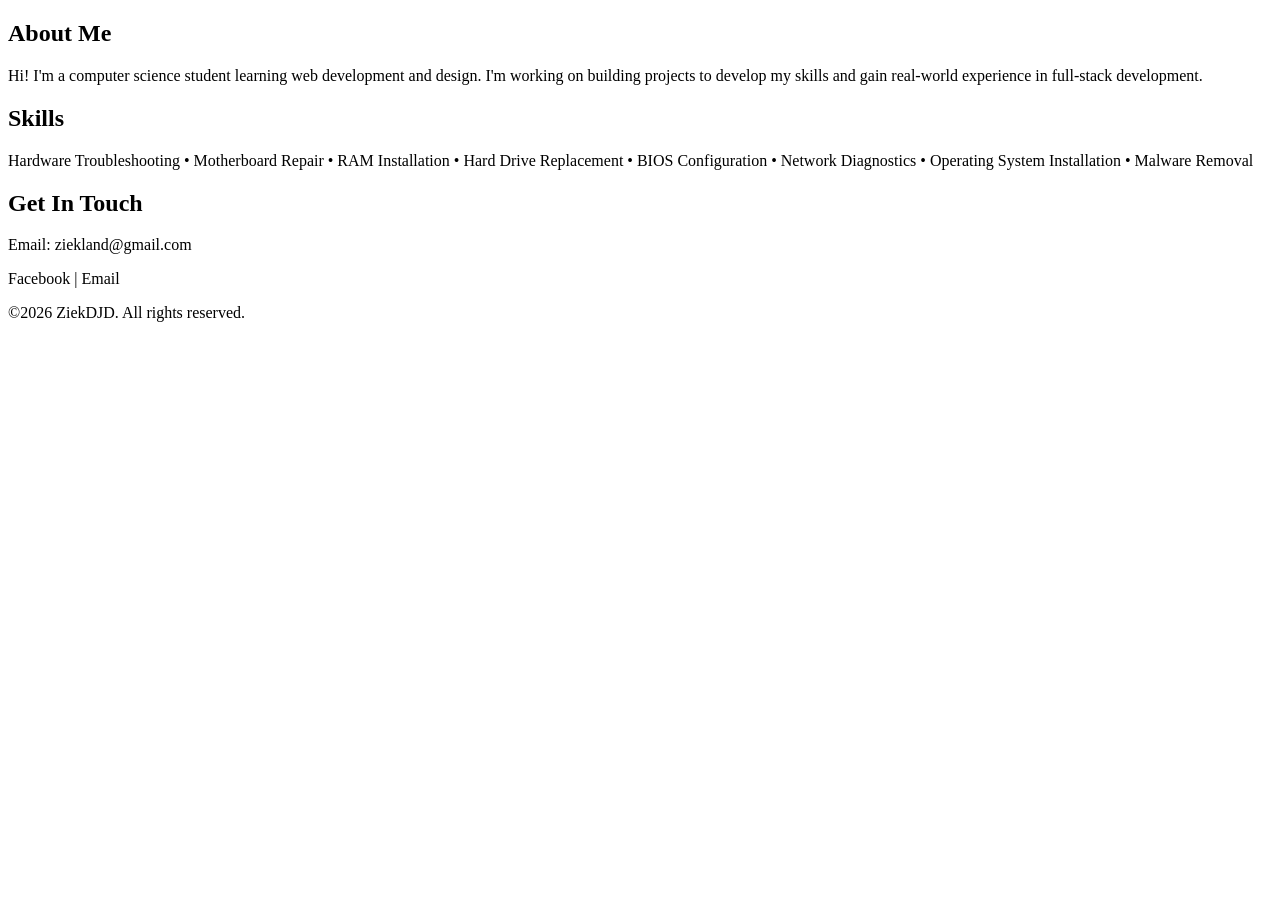
==== preview/index.html @ 4cb50c62 "draft for preview file" ====
<!DOCTYPE html>
<html lang="en">
<head>
  <meta charset="UTF-8">
  <meta name="viewport" content="width=device-width, initial-scale=1.0">
  <title>ZiekDJD's Projects</title>
  <script src="js/script.js" defer></script>
  <link rel="stylesheet" href="html/nav.css">
  <link rel="stylesheet" href="css/style.css">
  <link rel="stylesheet" href="css/mobile.css">
  <link rel="stylesheet" href="https://cdnjs.cloudflare.com/ajax/libs/font-awesome/5.15.3/css/all.min.css" integrity="sha512-iBBXm8fW90+nuLcSKlbmrPcLa0OT92xO1BIsZ+ywDWZCvqsWgccV3gFoRBv0z+8dLJgyAHIhR35VZc2oM/gI1w==" crossorigin="anonymous" />
  <link rel="stylesheet" href="https://cdnjs.cloudflare.com/ajax/libs/font-awesome/6.4.2/css/all.min.css">
  <link rel="stylesheet" href="https://cdnjs.cloudflare.com/ajax/libs/font-awesome/4.7.0/css/font-awesome.min.css"> 
  <style>

  </style>
</head>
<body>
 
<nav source="html/nav.html"></nav>
  
  <section id="about">
    <h2>About Me</h2>
    <p>Hi! I'm a computer science student learning web development and design. I'm working on building projects to develop my skills and gain real-world experience in full-stack development.</p>
  </section>
  
  <section id="projects" source="source/projects/index.html"></section>
  
  <section id="skills">
    <h2>Skills</h2>
    <p>Hardware Troubleshooting • Motherboard Repair • RAM Installation • Hard Drive Replacement • BIOS Configuration • Network Diagnostics • Operating System Installation • Malware Removal</p>
  </section>
  
  <section id="contact">
    <h2>Get In Touch</h2>
    <p>Email: ziekland@gmail.com</p>
    <p>Facebook | Email</p>
  </section>
  

  <footer>
    <p>&copy;2026 ZiekDJD. All rights reserved.</p>
  </footer>
</body>
</html>
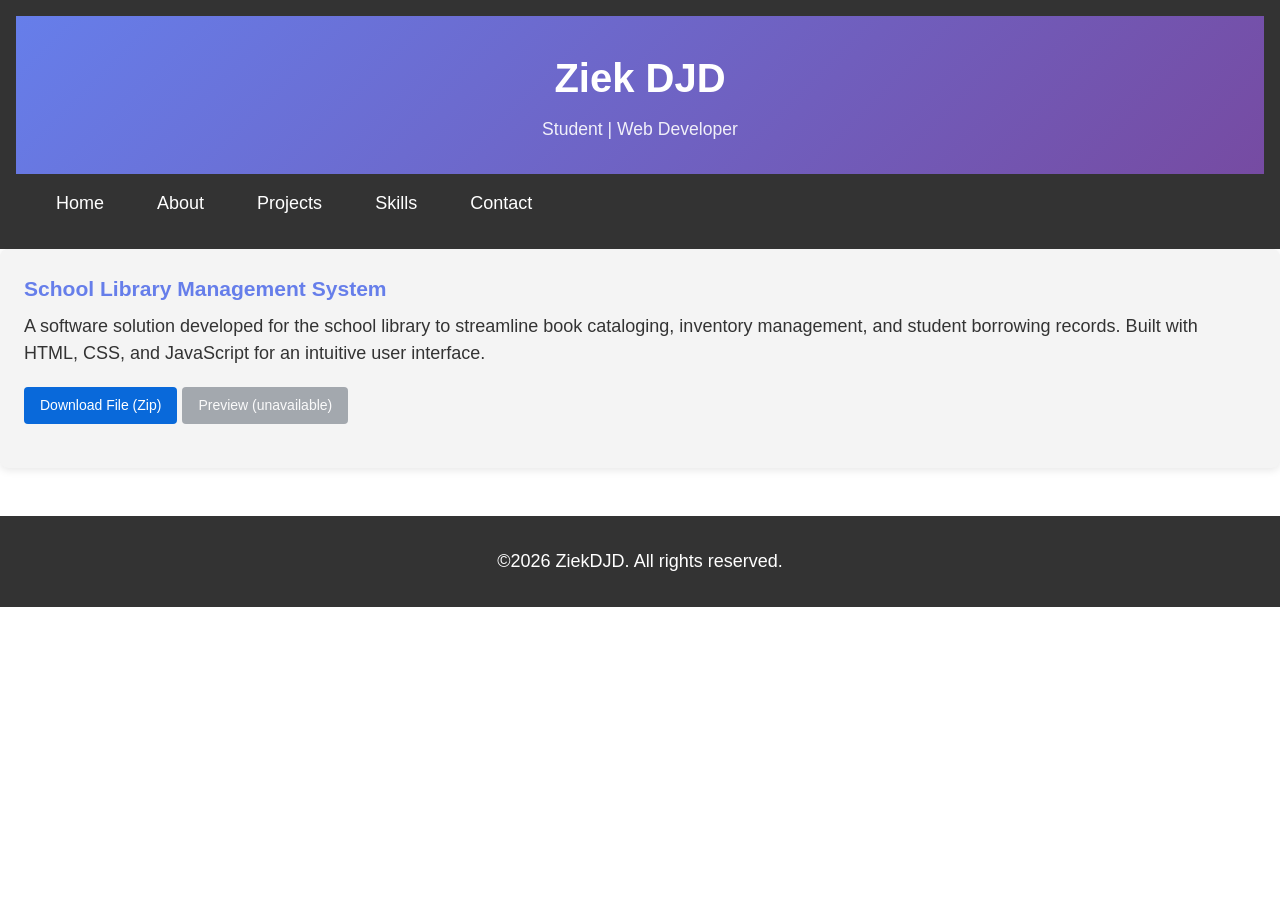
==== commit 167ca3e7: "other fixes" ====
--- a/preview/index.html
+++ b/preview/index.html
@@ -4,10 +4,12 @@
   <meta charset="UTF-8">
   <meta name="viewport" content="width=device-width, initial-scale=1.0">
   <title>ZiekDJD's Projects</title>
-  <script src="js/script.js" defer></script>
-  <link rel="stylesheet" href="html/nav.css">
-  <link rel="stylesheet" href="css/style.css">
-  <link rel="stylesheet" href="css/mobile.css">
+  <script src="/js/script.js" defer></script>
+  <script src="/source/projects/script.js" defer></script>
+  <link rel="stylesheet" href="/source/projects/style.css">
+  <link rel="stylesheet" href="/html/nav.css">
+  <link rel="stylesheet" href="/css/style.css">
+  <link rel="stylesheet" href="/css/mobile.css">
   <link rel="stylesheet" href="https://cdnjs.cloudflare.com/ajax/libs/font-awesome/5.15.3/css/all.min.css" integrity="sha512-iBBXm8fW90+nuLcSKlbmrPcLa0OT92xO1BIsZ+ywDWZCvqsWgccV3gFoRBv0z+8dLJgyAHIhR35VZc2oM/gI1w==" crossorigin="anonymous" />
   <link rel="stylesheet" href="https://cdnjs.cloudflare.com/ajax/libs/font-awesome/6.4.2/css/all.min.css">
   <link rel="stylesheet" href="https://cdnjs.cloudflare.com/ajax/libs/font-awesome/4.7.0/css/font-awesome.min.css"> 
@@ -17,26 +19,14 @@
 </head>
 <body>
  
-<nav source="html/nav.html"></nav>
-  
-  <section id="about">
-    <h2>About Me</h2>
-    <p>Hi! I'm a computer science student learning web development and design. I'm working on building projects to develop my skills and gain real-world experience in full-stack development.</p>
-  </section>
-  
-  <section id="projects" source="source/projects/index.html"></section>
-  
-  <section id="skills">
-    <h2>Skills</h2>
-    <p>Hardware Troubleshooting • Motherboard Repair • RAM Installation • Hard Drive Replacement • BIOS Configuration • Network Diagnostics • Operating System Installation • Malware Removal</p>
-  </section>
-  
-  <section id="contact">
-    <h2>Get In Touch</h2>
-    <p>Email: ziekland@gmail.com</p>
-    <p>Facebook | Email</p>
-  </section>
-  
+<nav source="/html/nav.html"></nav>
+
+      <div class="project-card">
+        <h3>School Library Management System</h3>
+        <p>A software solution developed for the school library to streamline book cataloging, inventory management, and student borrowing records. Built with HTML, CSS, and JavaScript for an intuitive user interface.</p>
+        <a href="/files/Library Application.zip" class="download-source" download>Download File (Zip)</a>
+        <a class="download-source" disabled>Preview (unavailable)</a>
+      </div>
 
   <footer>
     <p>&copy;2026 ZiekDJD. All rights reserved.</p>
--- a/source/projects/style.css
+++ b/source/projects/style.css
@@ -0,0 +1,29 @@
+a {
+    margin: 20px 0;
+    display: inline-block;
+}
+
+.download-source {
+    background-color: #0969da;
+    color: white;
+    padding: 8px 16px;
+    border: none;
+    border-radius: 4px;
+    cursor: pointer;
+    font-size: 14px;
+}
+
+.download-source:hover {
+    background-color: #0860ca;
+}
+
+a[disabled],:hover a[disabled] {
+    background-color: #6e7681;
+    cursor: not-allowed;
+    opacity: 0.6;
+}
+
+a {
+    text-decoration: none;
+    color: inherit;
+}
--- a/html/nav.css
+++ b/html/nav.css
@@ -0,0 +1,17 @@
+nav {
+    background: #333;
+    padding: 1rem;
+    position: sticky;
+    top: 0;
+}
+
+nav a {
+    color: white;
+    text-decoration: none;
+    margin: 0 1.5rem;
+    transition: color 0.3s;
+}
+
+nav a:hover {
+    color: #667eea;
+}
--- a/css/style.css
+++ b/css/style.css
@@ -0,0 +1,65 @@
+    * {
+      margin: 0;
+      padding: 0;
+      box-sizing: border-box;
+    }
+    
+    body {
+      font-family: 'Segoe UI', Tahoma, Geneva, Verdana, sans-serif;
+      line-height: 1.6;
+      color: #333;
+    }
+    
+    header {
+      background: linear-gradient(135deg, #667eea 0%, #764ba2 100%);
+      color: white;
+      padding: 2rem;
+      text-align: center;
+    }
+    
+    header h1 {
+      font-size: 2.5rem;
+      margin-bottom: 0.5rem;
+    }
+    
+    header p {
+      font-size: 1.1rem;
+      opacity: 0.9;
+    }
+    
+    section {
+      max-width: 1000px;
+      margin: 2rem auto;
+      padding: 2rem;
+    }
+    
+    .projects {
+      display: grid;
+      grid-template-columns: repeat(auto-fit, minmax(300px, 1fr));
+      gap: 2rem;
+    }
+    
+    .project-card {
+      background: #f4f4f4;
+      padding: 1.5rem;
+      border-radius: 8px;
+      box-shadow: 0 2px 8px rgba(0,0,0,0.1);
+      transition: transform 0.3s;
+    }
+    
+    .project-card:hover {
+      transform: translateY(-5px);
+    }
+    
+    .project-card h3 {
+      color: #667eea;
+      margin-bottom: 0.5rem;
+    }
+    
+    footer {
+      background: #333;
+      color: white;
+      text-align: center;
+      padding: 2rem;
+      margin-top: 3rem;
+    }
--- a/css/mobile.css
+++ b/css/mobile.css
@@ -0,0 +1,46 @@
+/* Mobile-First Approach */
+* {
+  margin: 0;
+  padding: 0;
+  box-sizing: border-box;
+}
+
+body {
+  font-size: 16px;
+  line-height: 1.5;
+}
+
+/* Navigation */
+nav {
+  width: 100%;
+  padding: 1rem;
+}
+
+/* Main Content */
+main {
+  padding: 1rem;
+}
+
+/* Images */
+img {
+  max-width: 100%;
+  height: auto;
+}
+
+/* Grid/Flex for mobile */
+.container {
+  display: flex;
+  flex-direction: column;
+  width: 100%;
+}
+
+/* Media Queries for larger screens */
+@media (min-width: 768px) {
+  body {
+    font-size: 18px;
+  }
+  
+  .container {
+    flex-direction: row;
+  }
+}
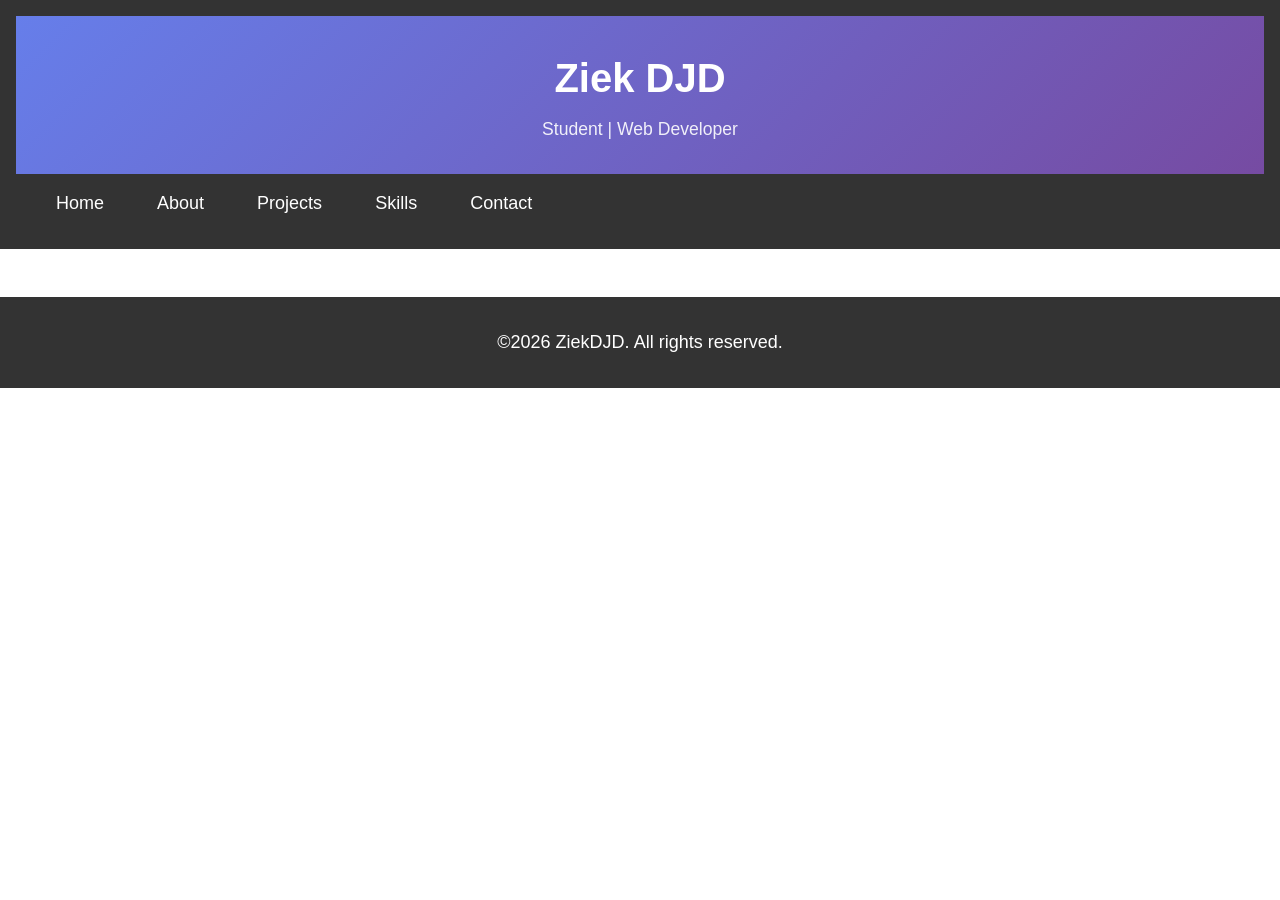
==== commit 29c55332: "Update index.html" ====
--- a/preview/index.html
+++ b/preview/index.html
@@ -21,15 +21,9 @@
  
 <nav source="/html/nav.html"></nav>
 
-      <div class="project-card">
-        <h3>School Library Management System</h3>
-        <p>A software solution developed for the school library to streamline book cataloging, inventory management, and student borrowing records. Built with HTML, CSS, and JavaScript for an intuitive user interface.</p>
-        <a href="/files/Library Application.zip" class="download-source" download>Download File (Zip)</a>
-        <a class="download-source" disabled>Preview (unavailable)</a>
-      </div>
 
   <footer>
     <p>&copy;2026 ZiekDJD. All rights reserved.</p>
   </footer>
 </body>
-</html>+</html>
--- a/source/projects/style.css
+++ b/source/projects/style.css
@@ -17,10 +17,9 @@
     background-color: #0860ca;
 }
 
-a[disabled],:hover a[disabled] {
+a[disabled], a[disabled]:hover {
     background-color: #6e7681;
     cursor: not-allowed;
-    opacity: 0.6;
 }
 
 a {
